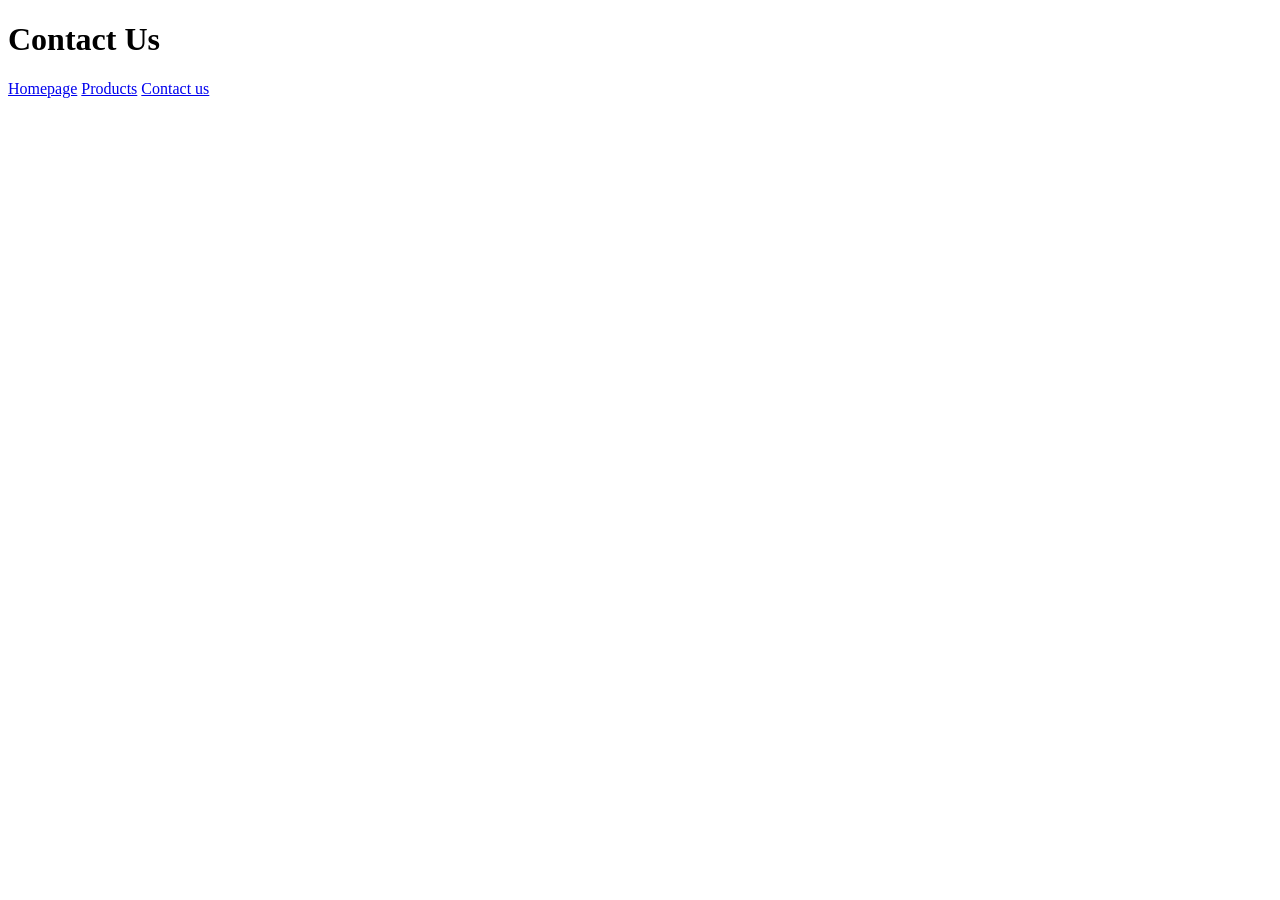
==== contact.html @ 3fb2c592 "Fifth Commit" ====
<!DOCTYPE html>
<html lang="en">
<head>
    <meta charset="UTF-8">
    <meta name="viewport" content="width=device-width, initial-scale=1.0">
    <title>Contact</title>
</head>
<body>
    <head>
        <h1>Contact Us</h1>

        <nav>
            <a href="index.html">Homepage</a>
            <a href="product.html">Products</a>
            <a href="contact.html">Contact us</a>
        </nav>
    </head>
    
</body>
</html>
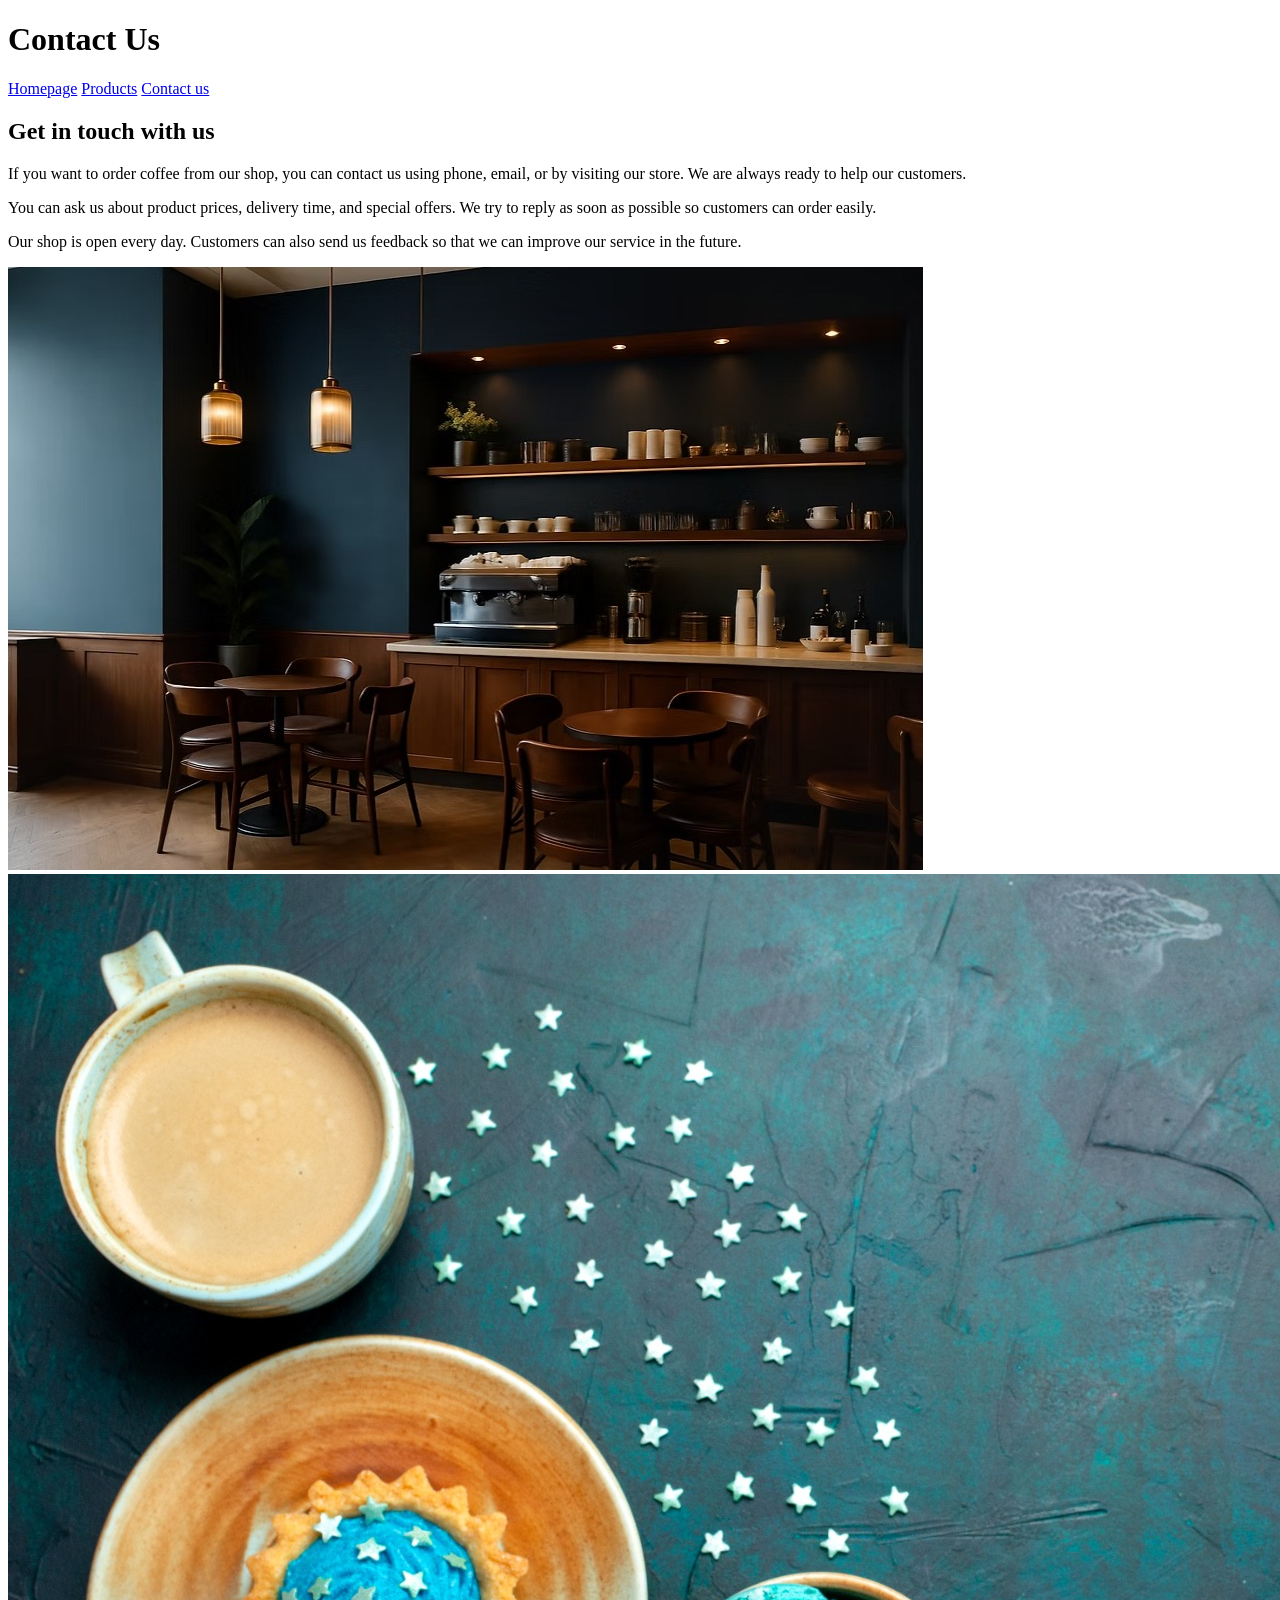
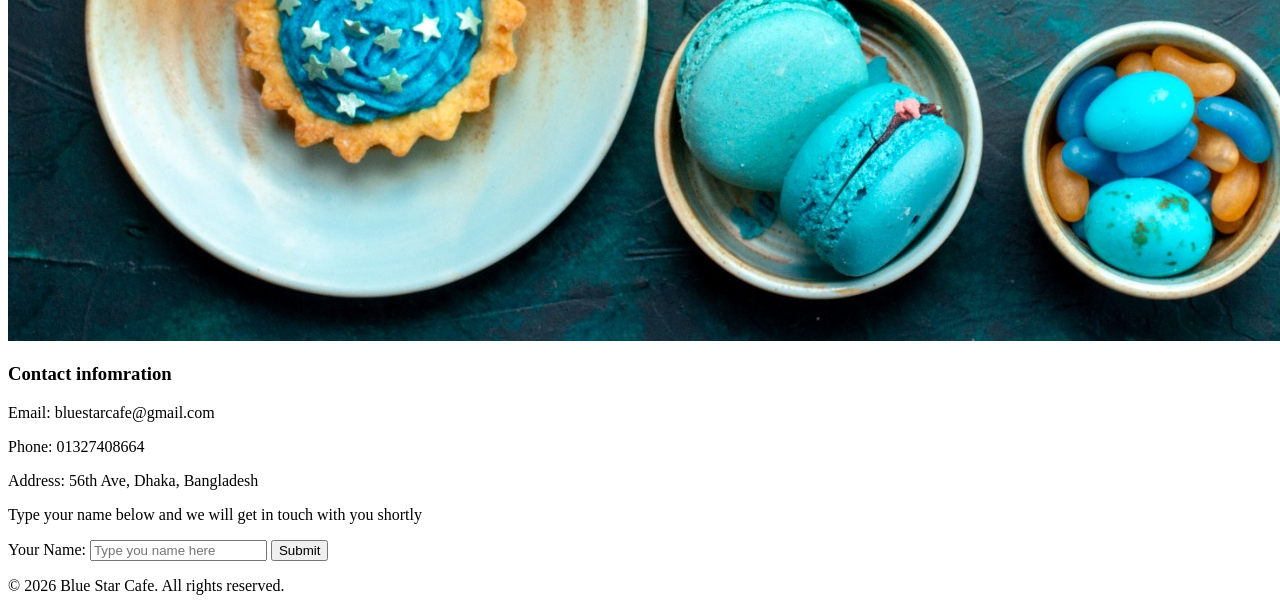
==== commit ffdd9583: "Sixth Commit" ====
--- a/contact.html
+++ b/contact.html
@@ -6,7 +6,7 @@
     <title>Contact</title>
 </head>
 <body>
-    <head>
+    <header>
         <h1>Contact Us</h1>
 
         <nav>
@@ -14,7 +14,51 @@
             <a href="product.html">Products</a>
             <a href="contact.html">Contact us</a>
         </nav>
-    </head>
-    
+    </header>
+
+    <main>
+        <h2>Get in touch with us</h2>
+
+        <p>
+            If you want to order coffee from our shop, you can contact us using phone, email, or by visiting our store.
+            We are always ready to help our customers.
+        </p>
+
+        <p>
+            You can ask us about product prices, delivery time, and special offers. We try to reply as soon as possible
+            so customers can order easily.
+        </p>
+
+        <p>
+            Our shop is open every day. Customers can also send us feedback so that we can improve our service in the future.
+        </p>
+        <img src="images/pic5.jpeg" alt="">
+        <img src="images/pic7.jpeg" alt="">
+
+
+        <div class="contact-box">
+            <h3>Contact infomration</h3>
+            <p>Email: bluestarcafe@gmail.com</p>
+            <p>Phone: 01327408664</p>
+            <p>Address: 56th Ave, Dhaka, Bangladesh</p>
+        </div>
+
+        <p>Type your name below and we will get in touch with you shortly</p>
+
+        <label>Your Name:</label>
+
+        <input type="text" id="customerName" placeholder="Type you name here">
+
+        <button onclick="showContactMessage()">
+            Submit
+        </button>
+
+    </main>
+
+    <footer>
+        <p>© 2026 Blue Star Cafe. All rights reserved.</p>
+    </footer>
+
+
 </body>
 </html>
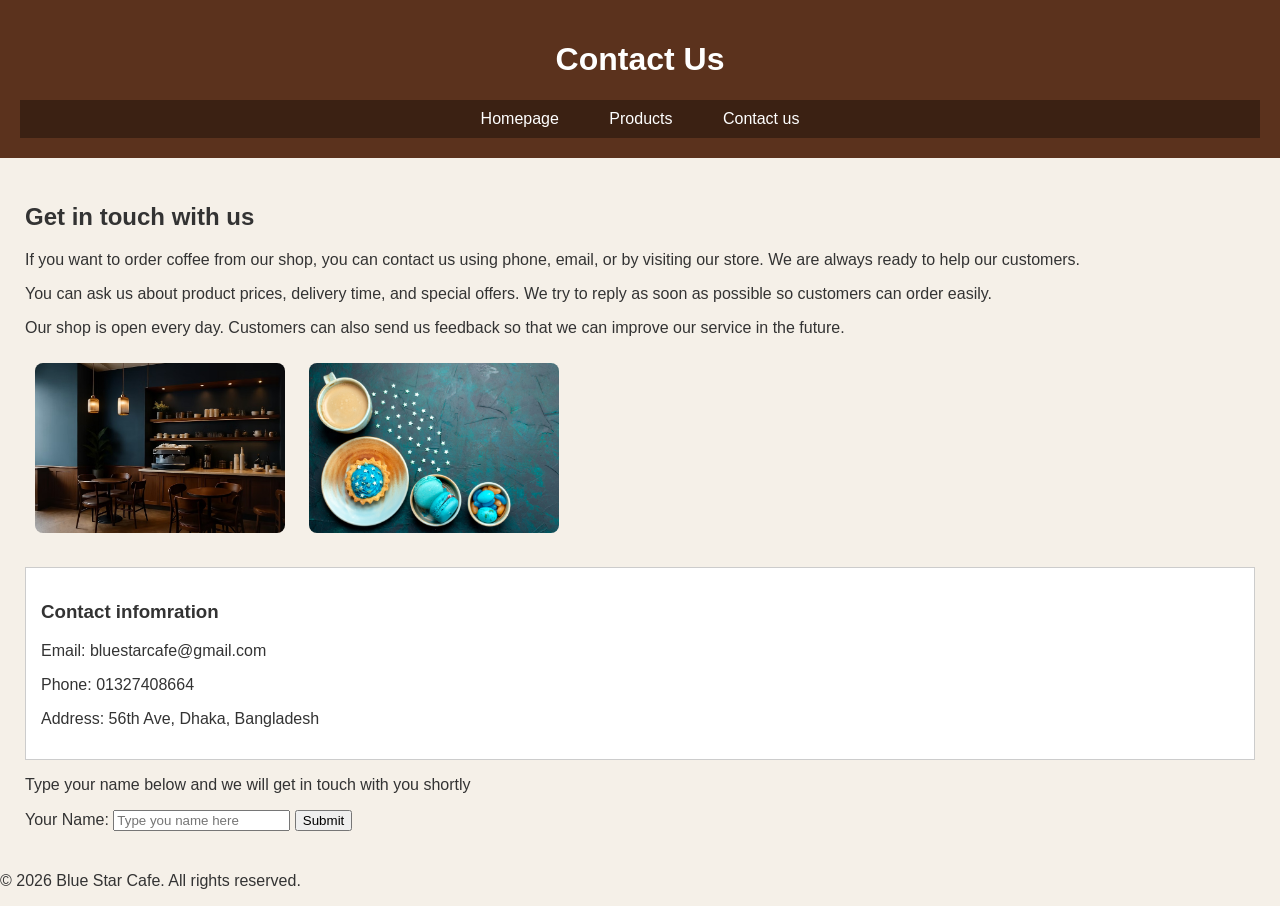
==== commit b59096a8: "Seventh Commit" ====
--- a/contact.html
+++ b/contact.html
@@ -4,6 +4,7 @@
     <meta charset="UTF-8">
     <meta name="viewport" content="width=device-width, initial-scale=1.0">
     <title>Contact</title>
+    <link rel="stylesheet" href="style.css">
 </head>
 <body>
     <header>
@@ -59,6 +60,6 @@
         <p>© 2026 Blue Star Cafe. All rights reserved.</p>
     </footer>
 
-
+<script src="script.js"></script>
 </body>
 </html>
--- a/style.css
+++ b/style.css
@@ -0,0 +1,60 @@
+body {
+    margin: 0;
+    font-family: Arial, sans-serif;
+    background-color: #f5f0e8;
+    color: #333;
+}
+
+header {
+    background-color: #5b321d;
+    color: white;
+    padding: 20px;
+    text-align: center;
+}
+
+nav {
+    background-color: #3b2113;
+    padding: 10px;
+}
+
+nav a {
+    color: white;
+    text-decoration: none;
+    margin: 15px;
+    padding: 8px;
+}
+
+nav a:hover {
+    background-color: #d69b5c;
+    color: black;
+}
+
+main {
+    padding: 25px;
+}
+
+
+.home-flex {
+    display: flex;
+    gap: 30px;
+}
+
+.home-flex div {
+    width: 50%;
+}
+
+
+img {
+    width: 250px;
+    height: 170px;
+    margin: 10px;
+    border-radius: 8px;
+}
+
+
+.contact-box {
+    background-color: white;
+    padding: 15px;
+    margin-top: 20px;
+    border: 1px solid #ccc;
+}
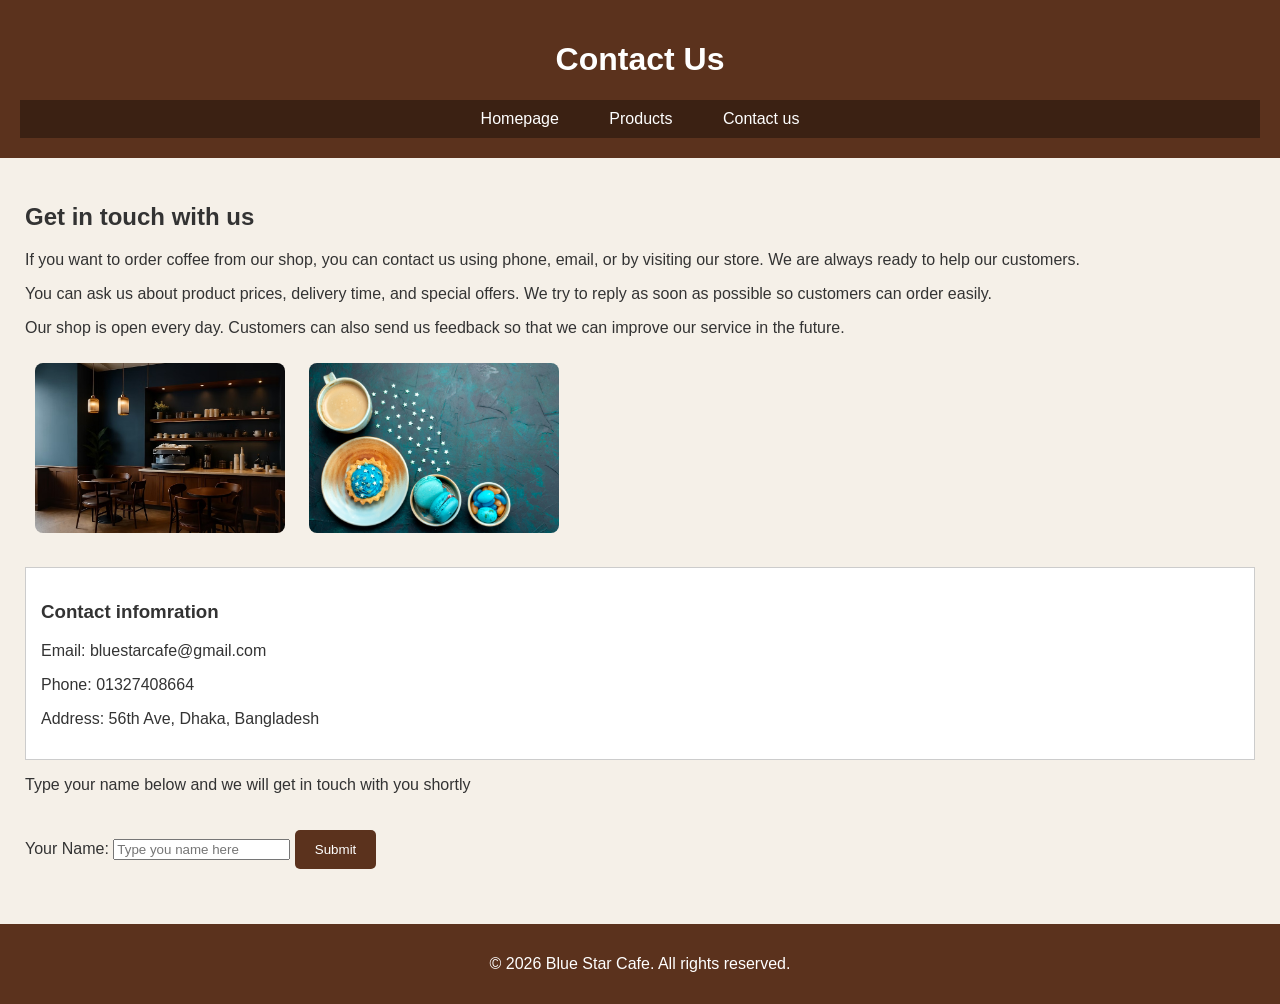
==== commit 15bf814d: "Tenth Committ" ====
--- a/contact.html
+++ b/contact.html
@@ -7,6 +7,7 @@
     <link rel="stylesheet" href="style.css">
 </head>
 <body>
+    <!-- Miftahul Jannat 2321006 -->
     <header>
         <h1>Contact Us</h1>
 
--- a/style.css
+++ b/style.css
@@ -57,4 +57,48 @@
     padding: 15px;
     margin-top: 20px;
     border: 1px solid #ccc;
-}+}
+
+
+.product-grid {
+    display: grid;
+    grid-template-columns: auto auto auto;
+    gap: 20px;  
+    margin-top: 20px;
+}
+
+.product {
+    background-color: white;
+    padding: 15px;
+    border: 1px solid #ccc;
+    text-align: center;
+}
+
+.product:hover {
+    background-color: #ffe3cc;
+    cursor: pointer;
+    
+}
+
+footer {
+    background-color: #5b321d;
+    color: white;
+    text-align: center;
+    padding: 15px;
+    margin-top: 30px;
+}
+
+button {
+    background-color: #5b321d;
+    color: white;
+    border: none;
+    padding: 12px 20px;
+    margin-top: 20px;
+    cursor: pointer;
+    border-radius: 5px;
+}
+
+button:hover {
+    background-color: #d69b5c;
+    color: black;
+}
